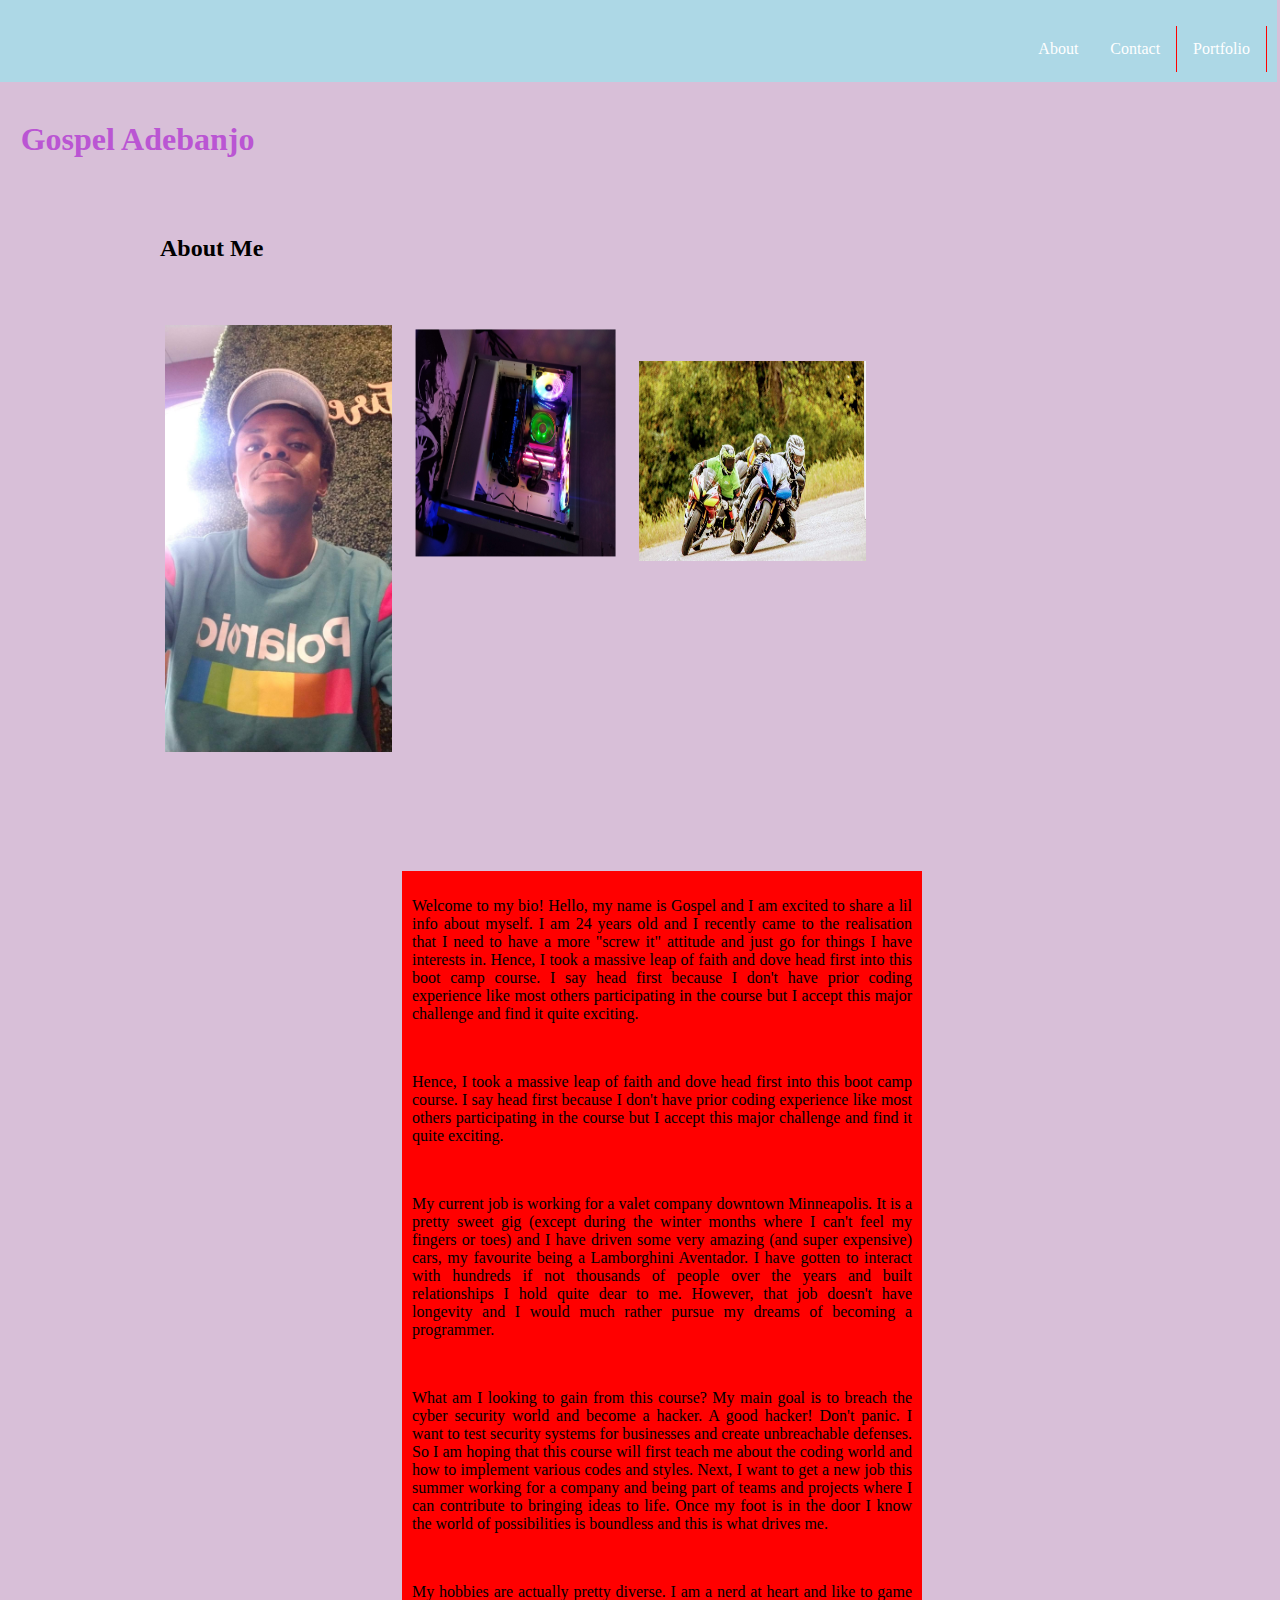
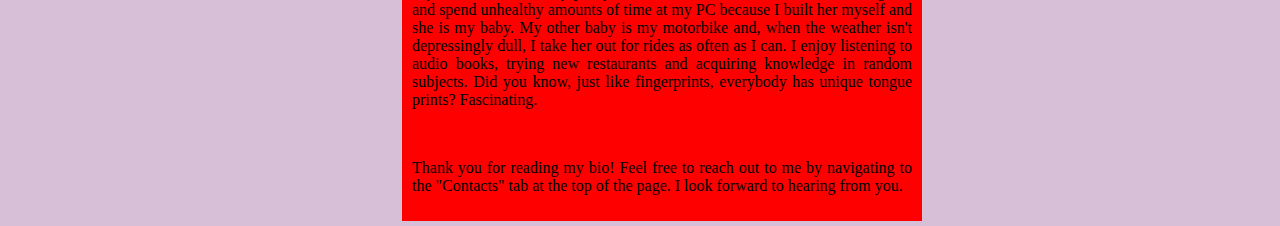
==== homework1/index.html @ 1e24d6cc "actual homework folder" ====
<!DOCTYPE html>
<html lang="en">
<head>
    <meta charset="UTF-8">

    <meta name="viewport" content="width=device-width, initial-scale=1.0">

    <meta http-equiv="X-UA-Compatible" content="ie=edge">

    <title>Gospel's Portfolio</title>

   
    <link rel="stylesheet" href="assets/css/style.css">

            <div style="background-color:rgb(224, 241, 255)"></div>
            
            
            <div class="h1"><h1>Gospel Adebanjo</h1><hr>
            </div>
            
            <div class="nav">
                <div class="topnav-right">
                    <ul>
                        
                        <li><a href="D:\Users\schem\OneDrive\Desktop\Boot-Camp\Code\Basic-Portfolio\portfolio.html">Portfolio</a></li>
                        <li><a href="D:\Users\schem\OneDrive\Desktop\Boot-Camp\Code\Basic-Portfolio\contact.html">Contact</a></li>
                        <li><a href="D:\Users\schem\OneDrive\Desktop\Boot-Camp\Code\Basic-Portfolio\index.html">About</a></li>
                    </ul>
                </div>
            </div>    
    
    

</head>
<body>
    
    <div class="container">

        <h2>About Me</h2>
        
        <br>
    
        <img src="assets/images/selfie.jpg" alt="selfie" height="427" width="227"><br>
        <img src="assets/images/pcbaby.jpg" alt="pcbaby" height="200" width="227" style="transform:rotate(90deg);"> <br>
        <img src="assets/images/bikebaby.jpg" alt="bikebaby" height="200" width="227"><br>



        <br>
        <div class="content">
            <p>Welcome to my bio! Hello, my name is Gospel and I am excited to share a lil info about myself. I am 24 years old and I recently came to the realisation that I need to have a more "screw it" attitude and just go for things I have interests in. Hence, I took a massive leap of faith and dove head first into this boot camp course. I say head first because I don't have prior coding experience like most others participating in the course but I accept this major challenge and find it quite exciting.</p>
            <br>
            <p>Hence, I took a massive leap of faith and dove head first into this boot camp course. I say head first because I don't have prior coding experience like most others participating in the course but I accept this major challenge and find it quite exciting.</p>
            <br>
            <p>My current job is working for a valet company downtown Minneapolis. It is a pretty sweet gig (except during the winter months where I can't feel my fingers or toes) and I have driven some very amazing (and super expensive) cars, my favourite being a Lamborghini Aventador. I have gotten to interact with hundreds if not thousands of people over the years and built relationships I hold quite dear to me. However, that job doesn't have longevity and I would much rather pursue my dreams of becoming a programmer.</p>  
            <br>
            <p>What am I looking to gain from this course? My main goal is to breach the cyber security world and become a hacker. A good hacker! Don't panic. I want to test security systems for businesses and create unbreachable defenses. So I am hoping that this course will first teach me about the coding world and how to implement various codes and styles. Next, I want to get a new job this summer working for a company and being part of teams and projects where I can contribute to bringing ideas to life. Once my foot is in the door I know the world of possibilities is boundless and this is what drives me.</p>
            <br>
            <p>My hobbies are actually pretty diverse. I am a nerd at heart and like to game and spend unhealthy amounts of time at my PC because I built her myself and she is my baby. My other baby is my motorbike and, when the weather isn't depressingly dull, I take her out for rides as often as I can. I enjoy listening to audio books, trying new restaurants and acquiring knowledge in random subjects. Did you know, just like fingerprints, everybody has unique tongue prints? Fascinating.</p>
            <br>
            <p>Thank you for reading my bio! Feel free to reach out to me by navigating to the "Contacts" tab at the top of the page. I look forward to hearing from you.</p>
        </div>








    </div>
</body>
</html>
---- homework1/assets/css/style.css ----
.nav:after{
    content:"";
    display: block;
    clear: both;
}

.topnav-right{
    background: lightblue;
    color: orange;
    position: fixed;
    top:0px;
    right: 3px;
    float: right;
    width: 100%;
    padding: 10px;
}
   
a{
    color: red;
}

a:hover {
    color: blue;
    background-color: transparent;
    text-decoration: underline;
    border: 1px solid;
    border-radius: 4px;
}
a:link {
    text-decoration: none;
  }
  
  a:visited {
    text-decoration: none;
  }
  
  a:hover {
    text-decoration: underline;
  }
  
  a:active {
    text-decoration: underline;
  }

  li a {
    display: block;
    color: white;
    text-align: center;
    padding: 14px 16px;
    text-decoration: none;
  }

  ul{
    list-style-type: none;

  }

  li {
    border-right: 1.5px solid red;
  }
  
  li:last-child {
    border-right: none;
  }

li{
    float: right;
}

body {
    background-color: thistle;
    font-family: Cambria, Cochin, Georgia, Times, 'Times New Roman', serif;
    color:black
  }
  


  img{
      margin: 20px 0px 300px 0px;
      padding: 5px;
      float: left;

  }
  

  h1{

    color: mediumorchid;
    float: left;
    width: 33%;
    margin-top: 100px;
    padding: 1%;
    height: 60px;
  }


  .h2:after{
      content: "";
      display: block;
      clear: both;
  }
  .h2{
      background: lightblue;
      color: gray;
      float: left;
      width: 10%;
      height: 40px;
      margin-top: 25px;
      padding: 1%;
      
  }
  .content{
      float: left;
      margin: 5px;
      border: 5px;
      padding: 10px;
      background: red;
      text-align: justify;
      width:500px;
  }

  .container {
      width: 960px;
      margin: auto;
  }
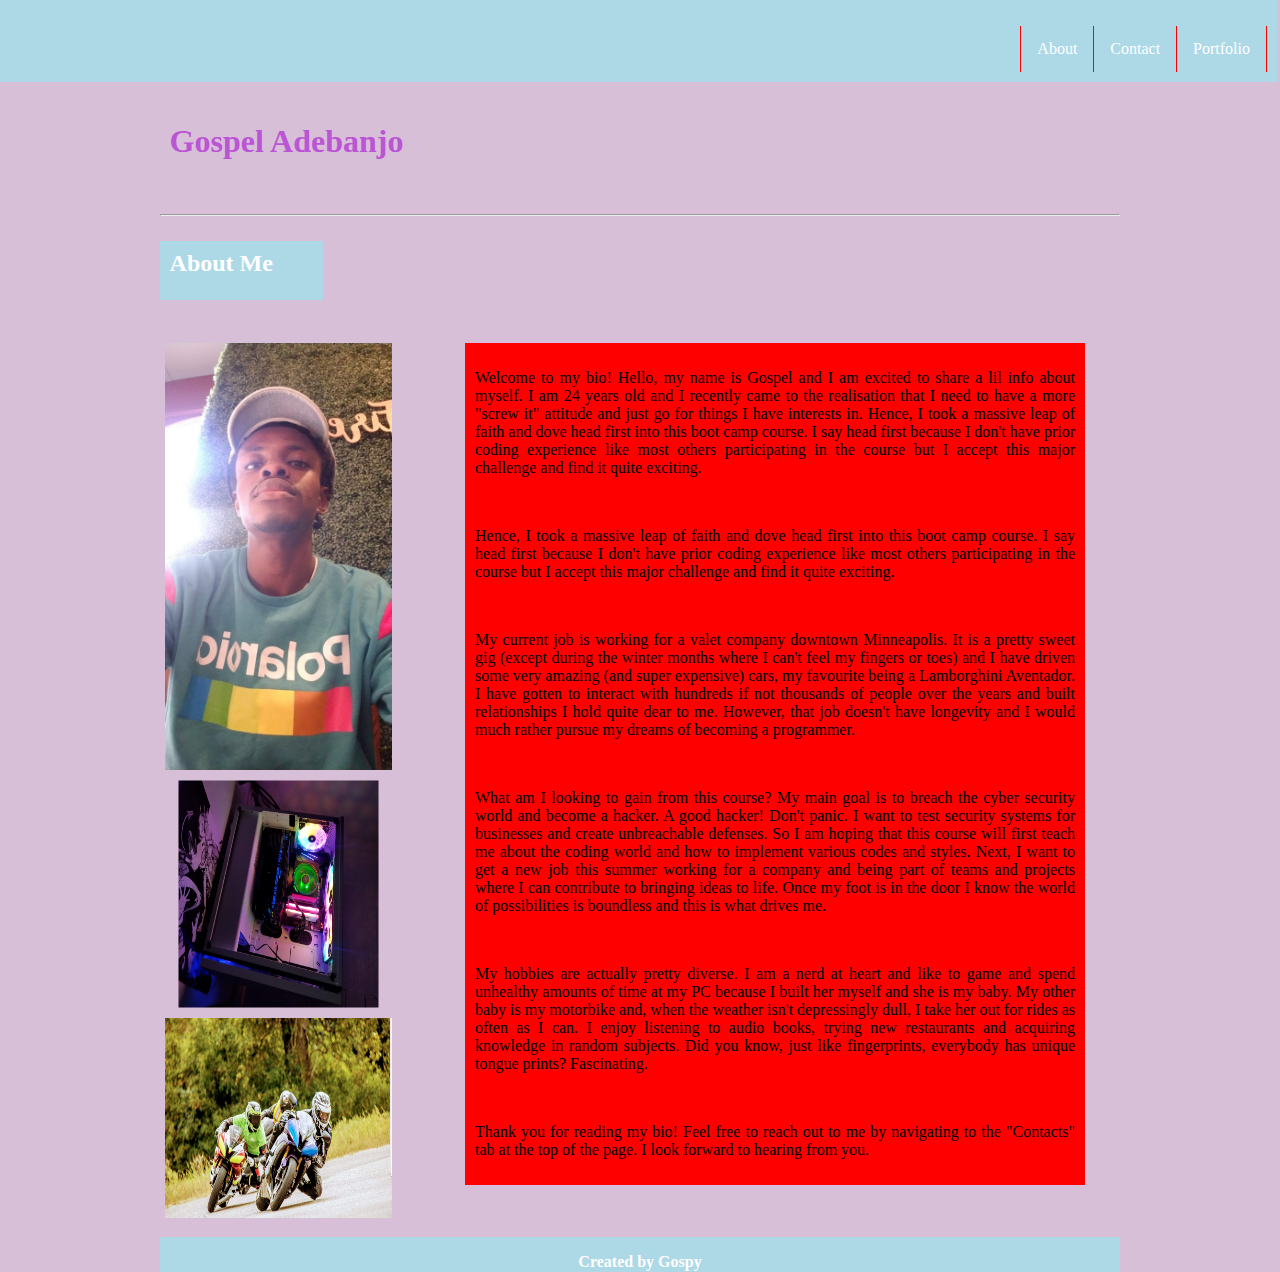
==== commit a9b834f1: "homework submission" ====
--- a/homework1/index.html
+++ b/homework1/index.html
@@ -15,16 +15,15 @@
             <div style="background-color:rgb(224, 241, 255)"></div>
             
             
-            <div class="h1"><h1>Gospel Adebanjo</h1><hr>
-            </div>
+            
             
             <div class="nav">
                 <div class="topnav-right">
                     <ul>
                         
-                        <li><a href="D:\Users\schem\OneDrive\Desktop\Boot-Camp\Code\Basic-Portfolio\portfolio.html">Portfolio</a></li>
-                        <li><a href="D:\Users\schem\OneDrive\Desktop\Boot-Camp\Code\Basic-Portfolio\contact.html">Contact</a></li>
-                        <li><a href="D:\Users\schem\OneDrive\Desktop\Boot-Camp\Code\Basic-Portfolio\index.html">About</a></li>
+                        <li><a href="portfolio.html">Portfolio</a></li>
+                        <li><a href="contact.html">Contact</a></li>
+                        <li><a href="index.html">About</a></li>
                     </ul>
                 </div>
             </div>    
@@ -35,31 +34,36 @@
 <body>
     
     <div class="container">
+        <div class="h1"><h1>Gospel Adebanjo</h1><hr>
+        </div>
 
-        <h2>About Me</h2>
-        
-        <br>
-    
-        <img src="assets/images/selfie.jpg" alt="selfie" height="427" width="227"><br>
-        <img src="assets/images/pcbaby.jpg" alt="pcbaby" height="200" width="227" style="transform:rotate(90deg);"> <br>
-        <img src="assets/images/bikebaby.jpg" alt="bikebaby" height="200" width="227"><br>
+            <h2 class="h2">About Me</h2>
+            
+            <br>
+            <div class="photos">
+                <img src="assets/images/selfie.jpg" alt="selfie" height="427" width="227"><br>
+                <img src="assets/images/pcbaby.jpg" alt="pcbaby" height="200" width="227" style="transform:rotate(90deg);"> <br>
+                <img src="assets/images/bikebaby.jpg" alt="bikebaby" height="200" width="227"><br>
+            </div>
 
-
-
-        <br>
-        <div class="content">
-            <p>Welcome to my bio! Hello, my name is Gospel and I am excited to share a lil info about myself. I am 24 years old and I recently came to the realisation that I need to have a more "screw it" attitude and just go for things I have interests in. Hence, I took a massive leap of faith and dove head first into this boot camp course. I say head first because I don't have prior coding experience like most others participating in the course but I accept this major challenge and find it quite exciting.</p>
+            <div class="content">
+                <p>Welcome to my bio! Hello, my name is Gospel and I am excited to share a lil info about myself. I am 24 years old and I recently came to the realisation that I need to have a more "screw it" attitude and just go for things I have interests in. Hence, I took a massive leap of faith and dove head first into this boot camp course. I say head first because I don't have prior coding experience like most others participating in the course but I accept this major challenge and find it quite exciting.</p>
+                <br>
+                <p>Hence, I took a massive leap of faith and dove head first into this boot camp course. I say head first because I don't have prior coding experience like most others participating in the course but I accept this major challenge and find it quite exciting.</p>
+                <br>
+                <p>My current job is working for a valet company downtown Minneapolis. It is a pretty sweet gig (except during the winter months where I can't feel my fingers or toes) and I have driven some very amazing (and super expensive) cars, my favourite being a Lamborghini Aventador. I have gotten to interact with hundreds if not thousands of people over the years and built relationships I hold quite dear to me. However, that job doesn't have longevity and I would much rather pursue my dreams of becoming a programmer.</p>  
+                <br>
+                <p>What am I looking to gain from this course? My main goal is to breach the cyber security world and become a hacker. A good hacker! Don't panic. I want to test security systems for businesses and create unbreachable defenses. So I am hoping that this course will first teach me about the coding world and how to implement various codes and styles. Next, I want to get a new job this summer working for a company and being part of teams and projects where I can contribute to bringing ideas to life. Once my foot is in the door I know the world of possibilities is boundless and this is what drives me.</p>
+                <br>
+                <p>My hobbies are actually pretty diverse. I am a nerd at heart and like to game and spend unhealthy amounts of time at my PC because I built her myself and she is my baby. My other baby is my motorbike and, when the weather isn't depressingly dull, I take her out for rides as often as I can. I enjoy listening to audio books, trying new restaurants and acquiring knowledge in random subjects. Did you know, just like fingerprints, everybody has unique tongue prints? Fascinating.</p>
+                <br>
+                <p>Thank you for reading my bio! Feel free to reach out to me by navigating to the "Contacts" tab at the top of the page. I look forward to hearing from you.</p>
+            </div>
             <br>
-            <p>Hence, I took a massive leap of faith and dove head first into this boot camp course. I say head first because I don't have prior coding experience like most others participating in the course but I accept this major challenge and find it quite exciting.</p>
-            <br>
-            <p>My current job is working for a valet company downtown Minneapolis. It is a pretty sweet gig (except during the winter months where I can't feel my fingers or toes) and I have driven some very amazing (and super expensive) cars, my favourite being a Lamborghini Aventador. I have gotten to interact with hundreds if not thousands of people over the years and built relationships I hold quite dear to me. However, that job doesn't have longevity and I would much rather pursue my dreams of becoming a programmer.</p>  
-            <br>
-            <p>What am I looking to gain from this course? My main goal is to breach the cyber security world and become a hacker. A good hacker! Don't panic. I want to test security systems for businesses and create unbreachable defenses. So I am hoping that this course will first teach me about the coding world and how to implement various codes and styles. Next, I want to get a new job this summer working for a company and being part of teams and projects where I can contribute to bringing ideas to life. Once my foot is in the door I know the world of possibilities is boundless and this is what drives me.</p>
-            <br>
-            <p>My hobbies are actually pretty diverse. I am a nerd at heart and like to game and spend unhealthy amounts of time at my PC because I built her myself and she is my baby. My other baby is my motorbike and, when the weather isn't depressingly dull, I take her out for rides as often as I can. I enjoy listening to audio books, trying new restaurants and acquiring knowledge in random subjects. Did you know, just like fingerprints, everybody has unique tongue prints? Fascinating.</p>
-            <br>
-            <p>Thank you for reading my bio! Feel free to reach out to me by navigating to the "Contacts" tab at the top of the page. I look forward to hearing from you.</p>
-        </div>
+            <div class="footer">
+                    <p><strong>Created by Gospy</strong></p>
+                  </div>
+    </div>
 
 
 
@@ -67,7 +71,6 @@
 
 
 
-
-    </div>
+    
 </body>
 </html>--- a/homework1/assets/css/style.css
+++ b/homework1/assets/css/style.css
@@ -58,9 +58,15 @@
   li {
     border-right: 1.5px solid red;
   }
+  li {
+    border-left: 1.5px solid red;
+  }
   
   li:last-child {
     border-right: none;
+  }
+  li:first-child {
+    border-left: none;
   }
 
 li{
@@ -76,34 +82,24 @@
 
 
   img{
-      margin: 20px 0px 300px 0px;
+      margin-bottom: 10px;
       padding: 5px;
-      float: left;
-
   }
   
 
   h1{
 
     color: mediumorchid;
-    float: left;
     width: 33%;
     margin-top: 100px;
     padding: 1%;
     height: 60px;
   }
 
-
-  .h2:after{
-      content: "";
-      display: block;
-      clear: both;
-  }
   .h2{
       background: lightblue;
-      color: gray;
-      float: left;
-      width: 10%;
+      color: white;
+      width: 15%;
       height: 40px;
       margin-top: 25px;
       padding: 1%;
@@ -116,11 +112,82 @@
       padding: 10px;
       background: red;
       text-align: justify;
-      width:500px;
+      width:600px;
   }
 
   .container {
       width: 960px;
       margin: auto;
+      padding: 5px;
   }
-
+  .photos {
+      width: 300px;
+      float: left;
+  }
+  .divbg1{
+      float: left;
+      width: 200px;
+      height: 200px;
+      padding: 20px;
+      margin: 100px;
+      border: 10px solid red;
+      background: url("../images/transport-q-c-200-200-10.jpg");
+      background-size: cover;
+  }
+  .divbg2{
+    float: left;
+    width: 200px;
+    height: 200px;
+    padding: 20px;
+    margin: 100px;
+    border: 10px solid red;
+    background: url("../images/transport-q-c-200-200-4.jpg");
+    background-size: cover;
+}
+.divbg3{
+    float: left;
+    width: 200px;
+    height: 200px;
+    padding: 20px;
+    margin: 100px;
+    border: 10px solid red;
+    background: url("../images/transport-q-c-200-200-3.jpg");
+    background-size: cover;
+}
+.divbg4{
+    float: left;
+    width: 200px;
+    height: 200px;
+    padding: 20px;
+    margin: 100px;
+    border: 10px solid red;
+    background: url("../images/nightlife-q-c-200-200-4.jpg");
+    background-size: cover;
+}
+.divbg5{
+    float: left;
+    width: 200px;
+    height: 200px;
+    padding: 20px;
+    margin: 100px;
+    border: 10px solid red;
+    background: url("../images/abstract-q-c-200-200-3.jpg");
+    background-size: cover;
+}
+h3 {
+    text-align: center;
+    font-family: -apple-system, BlinkMacSystemFont, 'Segoe UI', Roboto, Oxygen, Ubuntu, Cantarell, 'Open Sans', 'Helvetica Neue', sans-serif;
+    color: white;
+    background: turquoise;
+}
+.footer{
+    float: left;
+    height: 35px;
+    left: 0;
+    bottom: 0;
+    width: 100%;
+    background-color: lightblue;
+    color: white;
+    text-align: center;
+    
+}
